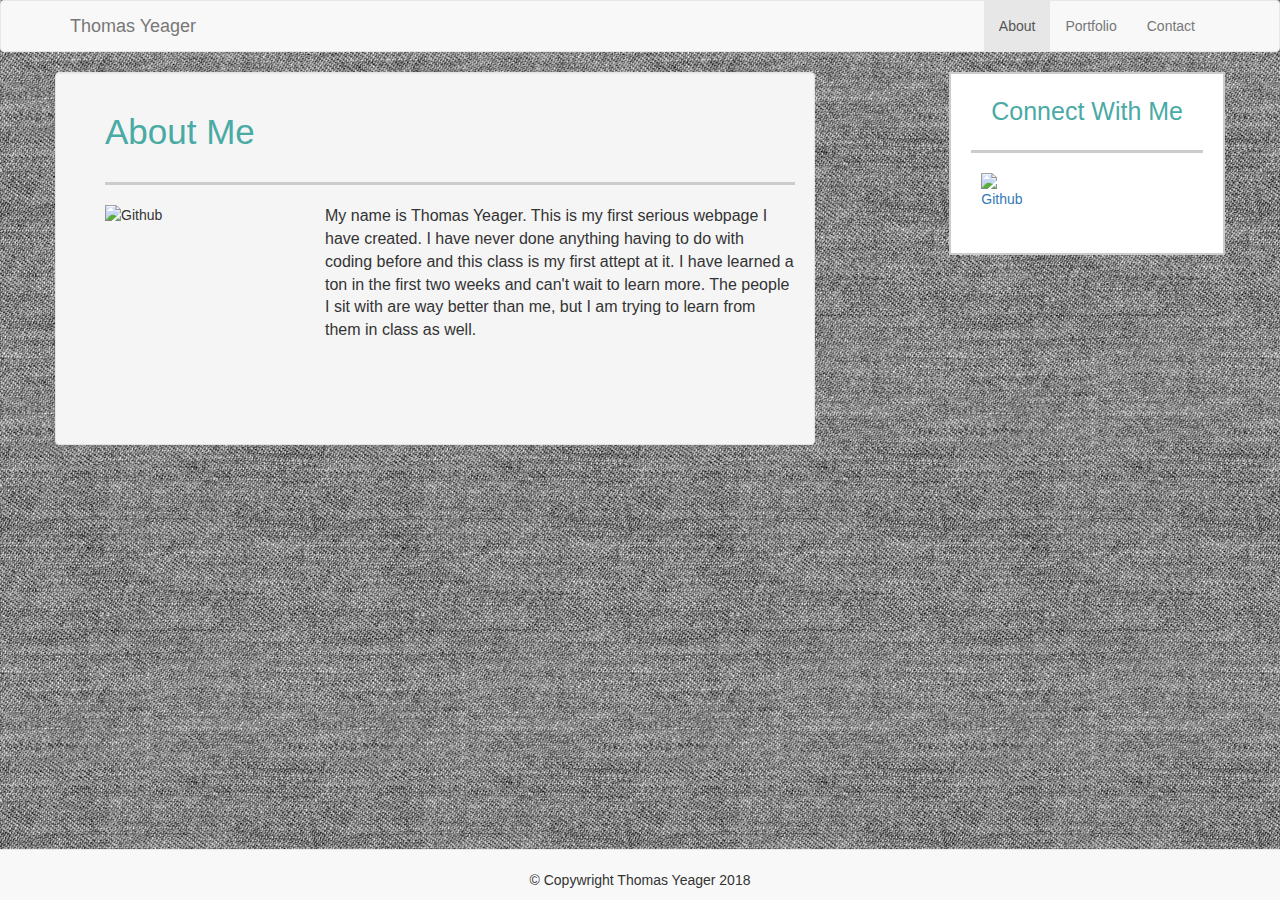
==== index.html @ 1ed2dfb1 "second draft" ====
<!DOCTYPE html>
<html lang="en">

<head>
  <meta charset="UTF-8">
  <meta name="viewport" content="width=device-width, initial-scale=1.0">
  <meta http-equiv="X-UA-Compatible" content="ie=edge">
  <title>Bootstrap-Portfolio</title>

  <link rel="stylesheet" href="style.css">
  <link rel="stylesheet" href="https://maxcdn.bootstrapcdn.com/bootstrap/3.3.6/css/bootstrap.min.css">

</head>

<body>
  
  <nav class="navbar navbar-default">
    <div class="container">
      <div class="navbar-header">
        <button type="button" class="navbar-toggle collapsed" data-toggle="collapse" data-target="#navbar" aria-expanded="false"
          aria-controls="navbar">
          <span class="sr-only">Toggle navigation</span>
          <span class="icon-bar"></span>
          <span class="icon-bar"></span>
          <span class="icon-bar"></span>
        </button>
        <a class="navbar-brand" href="#">Thomas Yeager</a>
      </div>
      <div id="navbar" class="navbar-collapse collapse">

        <ul class="nav navbar-nav navbar-right">
          <li class="active">
            <a href="file:///Users/johnyeager/Desktop/bootcamp/homework/Bootstrap-Portfolio/index.html">About
              <span class="sr-only">(current)</span>
            </a>
          </li>
          <li>
            <a href="file:///Users/johnyeager/Desktop/bootcamp/homework/Bootstrap-Portfolio/portfolio.html">Portfolio</a>
          </li>
          <li>
            <a href="file:///Users/johnyeager/Desktop/bootcamp/homework/Bootstrap-Portfolio/contact.html">Contact</a>
          </li>
        </ul>
      </div>
  </nav>
  <!-- end nav bar -->

  <div class="container">
    <div class="row well col-xs-12 col-sm-12 col-md-8 col-lg-8">
      <div id="aboutmediv">
        <p id="aboutme">About Me</p>
      </div>

      <img id="pic" src="file:///Users/johnyeager/Desktop/bootcamp/homework/Bootstrap-Portfolio/Screen%20Shot%202018-02-19%20at%206.41.38%20PM.png"
        alt="Github">

      <p id="paragraph">My name is Thomas Yeager. This is my first serious webpage I have created. I have never done anything having to do
        with coding before and this class is my first attept at it. I have learned a ton in the first two weeks and can't
        wait to learn more. The people I sit with are way better than me, but I am trying to learn from them in class as
        well.</p>
    </div>

    <div class="container">
      <div id="network">

        <div id="connect2">
          <p id="connect">Connect With Me</p>
        </div>

        <a href="https://github.com/gamejock1">
          <img id="face" src="https://octodex.github.com/images/steroidtocat.png"
            alt="Github">
        </a>

      </div>

    </div>

  </div>
  
</body>

  <div class="navbar navbar-default navbar-fixed-bottom footer">
    <p>&copy; Copywright Thomas Yeager 2018</p>
  </div>
---- style.css ----
body{
  height: 100vh;
  background-image: url("289ee2b3.png");
  /* margin-bottom: 15%; */
}

nav{
  background-color: #666666;
}

#header{
  margin: auto;
  height: 12%;
  background-color: #ffffff;
  border-bottom: 3px solid #cccccc;
  text-align: center;
}

#header2{
  width: 960px;
  height: 100%;
  margin: auto;
  background-color: #ffffff;
}

#name{
  width: 30%;
  height:100%;
  background-color: #4aaaa5;
  display: block;
  float: left;
  color: #ffffff;
  font-size: 35px
}

#nav{
  width: 70%;
  float: right;
  color: #ccc;
  font-size: 23px;
}

#options{
  float: right;
  padding-top: 4vh;
}

#name2{
  padding-top: 4vh;
}

#content{
  margin: auto;
  width: 960px;
}

#headshot{
  height: 500px;
  width: 650px;
  background-color: #fff;
  margin-top: 30px;
  border: 2px solid #ccc;
  /* margin-bottom: 50px; */
  /* display: inline-block; */
}

#paragraph{
  /* margin: 0 30px 0 30px; */
  font-size: 16px;
}

#pic{
  height: 200px;
  width: 200px;
  margin: 0 20px 20px 30px;
  display: inline-block;
  clear: right;
  float: left;
}

#aboutme{
  color: #4aaaa5;
  font-size: 35px;
}

#aboutmediv{
  margin-bottom: 20px;
  margin-left: 30px;
  line-height: 80px;
  border-bottom: 3px solid #ccc;
}

#network{
  /* height: 200px; */
  /* width: 270px; */
  background-color: #fff;
  /* display: inline-block; */
  float: right;
  /* margin-top: 30px; */
  border: 2px solid #ccc;
}

#face{
  height: 70px;
  width: 100x;
  margin: 0 10px 10px 30px;
  float: left;
}

#connect{
  font-size: 25px;
  color: #4aaaa5;
  margin: 20px;
}

#connect2{
  border-bottom: 3px solid #ccc;
  margin: 0 20px 20px 20px;
}

img{
  height: 50px;
  width: 50px;
}

.footer {
  /* height: 10%; */
  border-top: 8px solid #4aaaa5;
  /* position: absolute; */
  left: 0;
  bottom: 0;
  width: 100%;
  /* background-color: #666666; */
  /* color: #ccc; */
  text-align: center;
  padding-top: 20px;
}

#hangman{
  background-image: url(http://www.numerando.it/images2/gioco_impiccato/gioco_impiccato_0.gif)
}
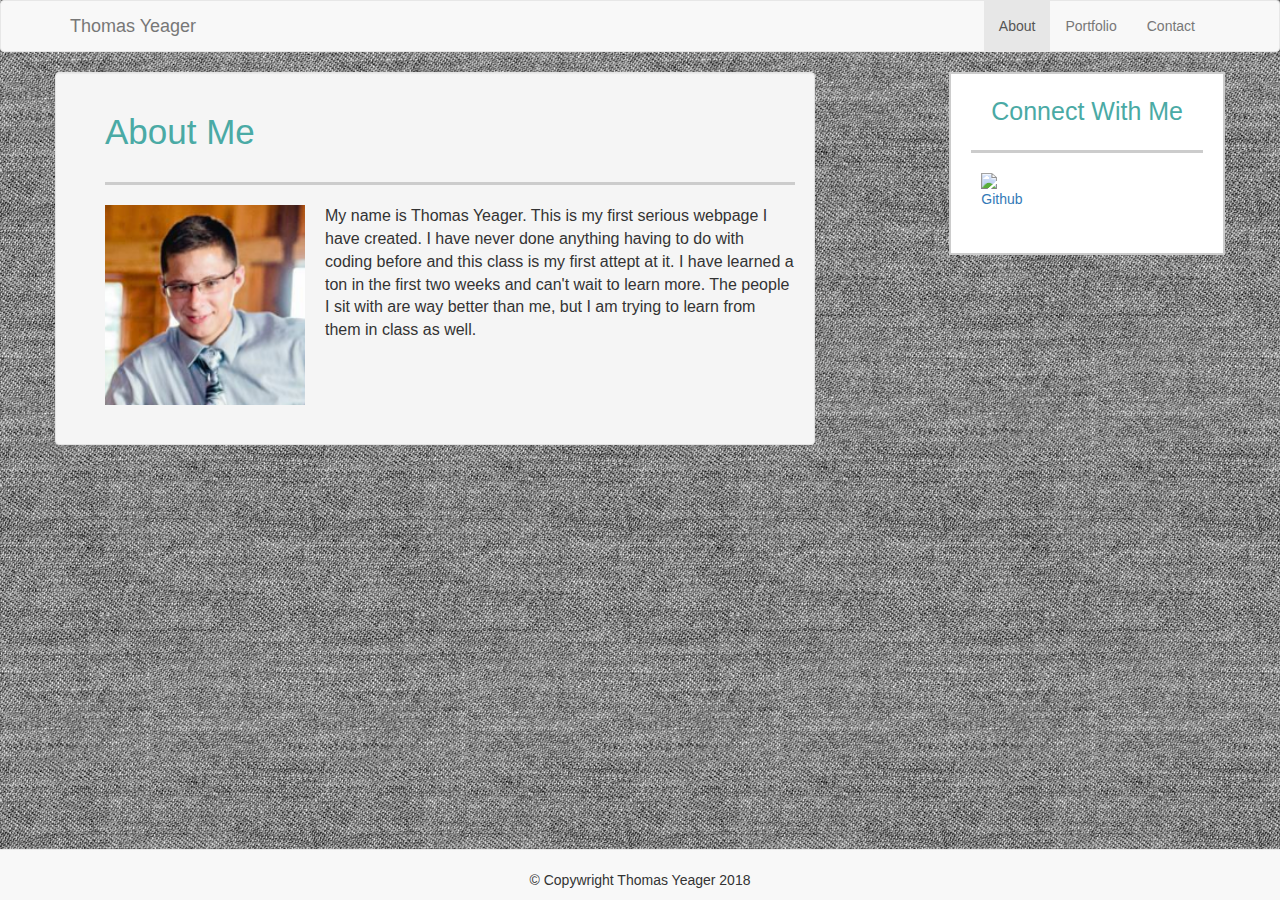
==== commit 27ab58e5: "second draft" ====
--- a/index.html
+++ b/index.html
@@ -51,7 +51,7 @@
         <p id="aboutme">About Me</p>
       </div>
 
-      <img id="pic" src="file:///Users/johnyeager/Desktop/bootcamp/homework/Bootstrap-Portfolio/Screen%20Shot%202018-02-19%20at%206.41.38%20PM.png"
+      <img id="pic" src="headshot.png"
         alt="Github">
 
       <p id="paragraph">My name is Thomas Yeager. This is my first serious webpage I have created. I have never done anything having to do
